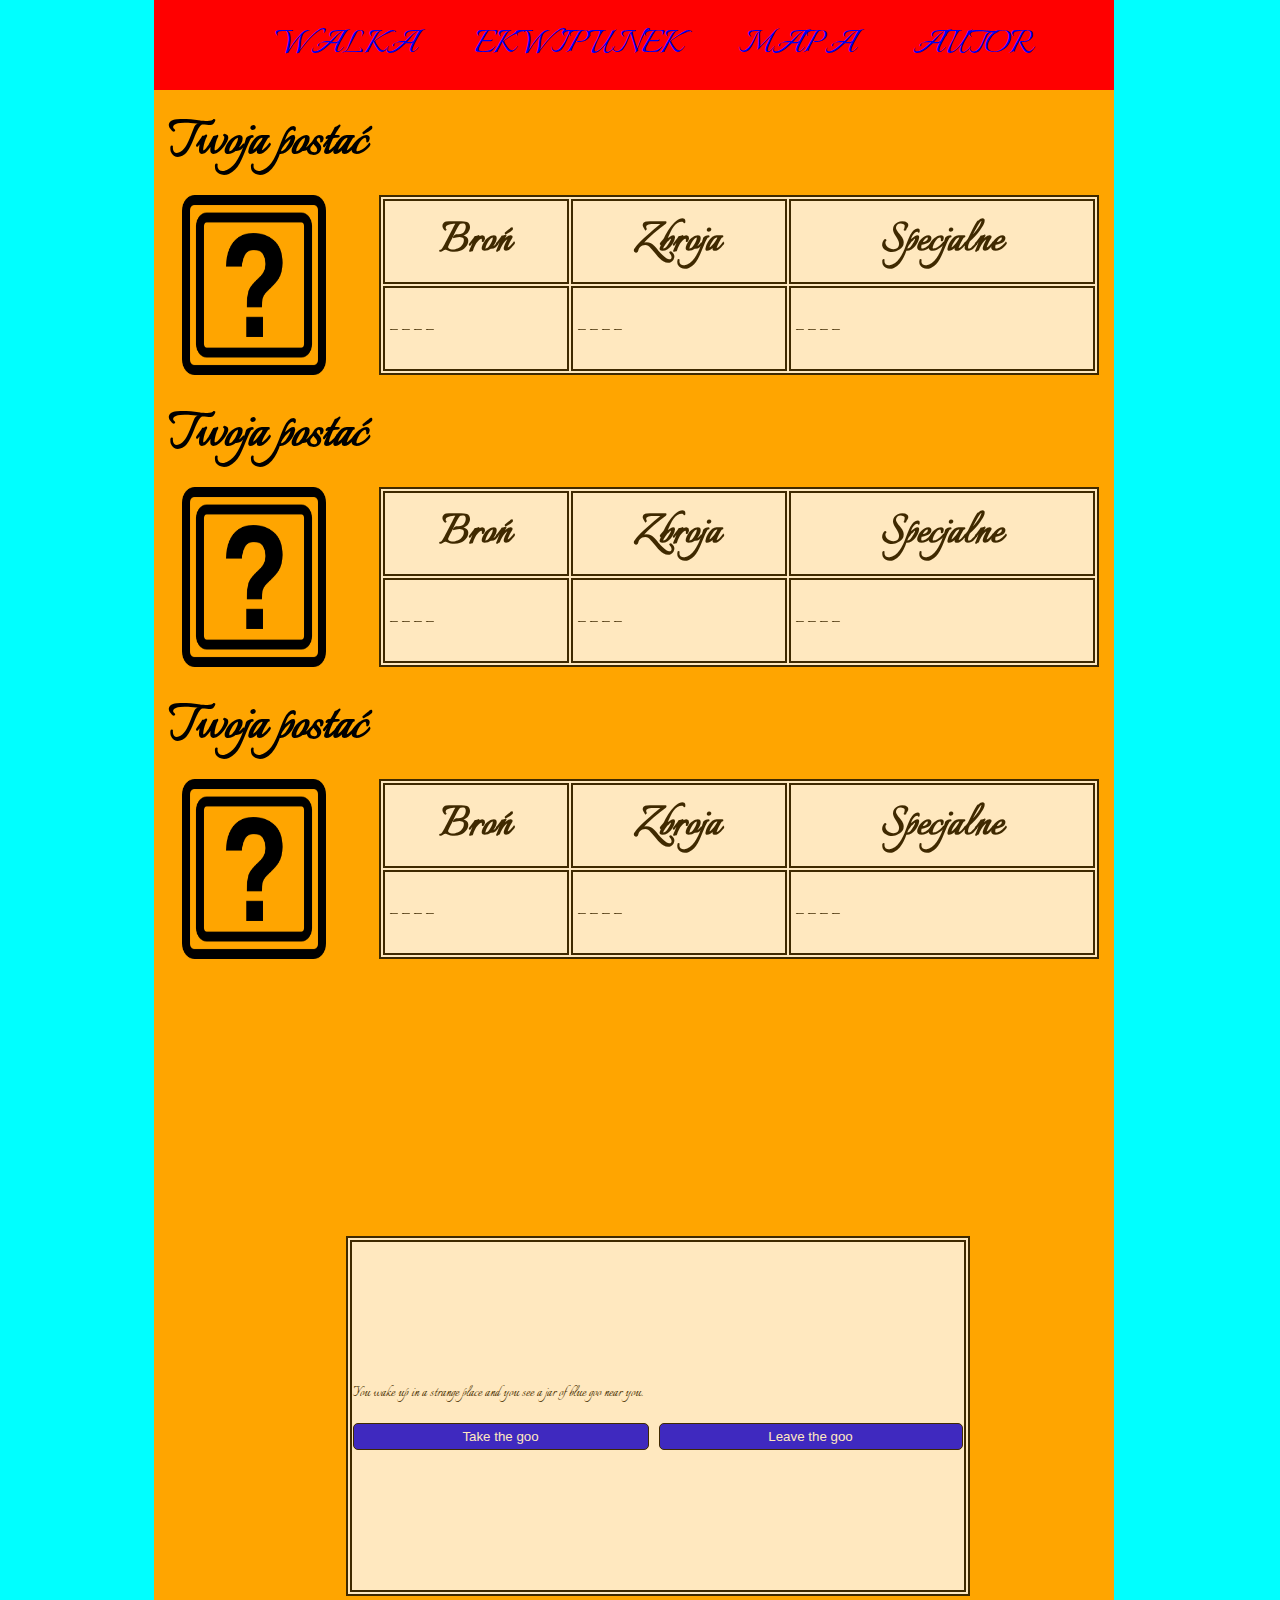
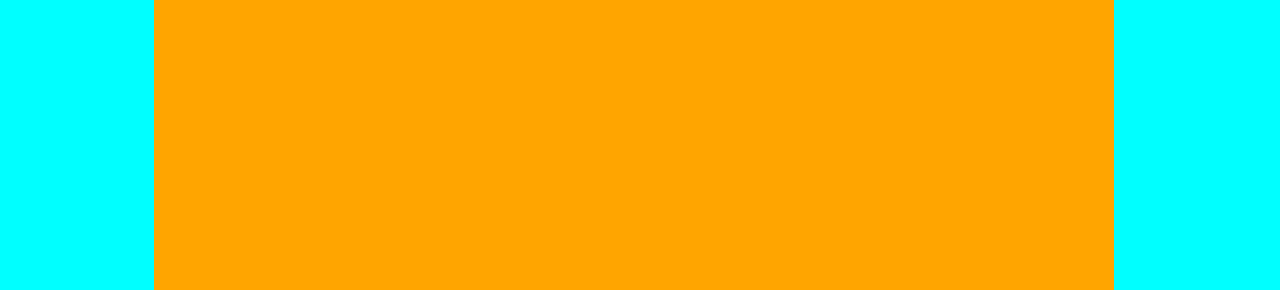
==== strint/index.html @ 512bab54 "g" ====
<!DOCTYPE html>
<html lang="pl">
<head>
    <meta charset="UTF-8">
    <meta http-equiv="X-UA-Compatible" content="IE=edge">
    <meta name="viewport" content="width=device-width, initial-scale=1.0">
    <link rel="stylesheet" href="style.css">
    <link rel="preconnect" href="https://fonts.googleapis.com">
    <link rel="preconnect" href="https://fonts.gstatic.com" crossorigin>
    <link href="https://fonts.googleapis.com/css2?family=Italianno&display=swap" rel="stylesheet">
    <script defer src="czat.js"></script>
    <script src="save.js"></script>
    <title>Giga document</title>
</head>
<body>
    <div class="navig">
        <nav>
        <ul class="lista">
            <li><a href="#">walka</a></li>
            <li><a href="eq.html" target="blank">ekwipunek</a></li>
            <li><a href="mapa.html" target="blank">mapa</a></li>
            <li><a href="autor.html">autor</a></li>
        </ul>
        </nav>
    </div>
    <div class="middle">
        <h3>Twoja postać</h3>
        <img src="./img/questionmark.png" alt="twój bohater jest nie znany">
        <table class="infohero">
            <tr>
                <th>Broń</th>
                <th>Zbroja</th>
                <th>Specjalne</th>
            </tr>
            <tr>
                <td>----</td>
                <td>----</td>
                <td>----</td>

            </tr>
        </table>
        <h3>Twoja postać</h3>
        <img src="./img/questionmark.png" alt="twój bohater jest nie znany">
        <table class="infohero">
            <tr>
                <th>Broń</th>
                <th>Zbroja</th>
                <th>Specjalne</th>
            </tr>
            <tr>
                <td>----</td>
                <td>----</td>
                <td>----</td>

            </tr>
        </table>
        <h3>Twoja postać</h3>
        <img src="./img/questionmark.png" alt="twój bohater jest nie znany">
        <table class="infohero">
            <tr>
                <th>Broń</th>
                <th>Zbroja</th>
                <th>Specjalne</th>
            </tr>
            <tr>
                <td>----</td>
                <td>----</td>
                <td>----</td>

            </tr>
        </table>
        <table class="chet">
            <tr>
                <td>
                    <div id="container">text</div>
                    <div id="option-buttons" class="btn-grid">
                        <button class="btn">Option 1</button>
                        <button class="btn">Option 2</button>
                        <button class="btn">Option 3</button>
                        <button class="btn">Option 4</button>
                    </div>
                </td>
            </tr>

        </table>
       
    </div>
</body>
</html>
---- strint/style.css ----
@font-face {
    font-family: 'Comic Sans MS';
    src: url('./fonts/ComicSansMS.woff2') format('woff2'),
        url('./fonts/ComicSansMS.woff') format('woff');
    font-weight: normal;
    font-style: normal;
    font-display: swap;
}
* 
{
margin: 0px;

}
body 
{
    font-family: 'Italianno';
background-color: aqua;
}

.navig 
{
background-color: red; 
margin-left: 12%;
width: 75%;
height: 10vh;
font-size: 40px;
text-align: center;
}

nav ul li
{
text-decoration: none;
display: inline;
list-style-type: none;
text-transform: uppercase;
padding: 25px;
}

nav 
{
padding-top: 20px;
}

a 
{
text-decoration: none;
}

.middle
{
background-color: orange;
margin-left: 12%;
width: 75%;
height: 200vh;
}

.middleeq
{
background-color: orange;
margin-left: 12%;
width: 75%;
height: 100vh;
}


.middle h3 
{
font-size: 60px;
padding: 15px;
}

.middle img 
{
height: 10%;
width: 15%;
margin-left: 3%;
}

.chet
{
margin-left:20%;
border: 2px black solid;
width: 65%; height: 40vh;
background-color: #ffffff; 
opacity:0.75;
margin-top: 30vh;
}
.btn-grid 
{
display: grid;
grid-template-columns: repeat(2, auto);
gap: 10px;
margin-top: 20px;
}
.btn 
{
background-color: blue;
border: 1px solid black;
border-radius: 5px;
padding: 5px;
color: white;
outline: none;
}

.btn:hover
{
border-color: black;
background-color: green;
}

.infohero
{
border: 2px black solid;
width: 75%; height: 10%;
background-color: #ffffff; 
opacity:0.75;
margin-right: 15px;
margin-bottom: 25px;
float: right;
font-size: 50px;
}
.infohero th ,td
{
border: 2px black solid;
}
.eqtable
{
border: 2px black solid;
width: 75%; height: 75%;
background-color: #ffffff; 
opacity:0.75;
margin-left: 100px;
margin-right: 15px;
margin-bottom: 25px;
font-size: 50px;
}
#TwEq 
{
text-align: center;
font-size: 100px;
}
.cum{
    text-align: center;
    font-size: 3rem;
}
.holder-author{
    display: flex;
    flex-direction: column;
    justify-content: center;
    align-items: center;
    width:40%;
    height:40vh;
    margin-top:150px;
}
.holder-author img{
    min-width:80%;
    height:500px;
}
.holder-author a{
    font-size:3rem;
}
.easter2{
    width: 25px;
    height: 15px;
}
.komik{
    width: 15px;
    height: 15px;
}
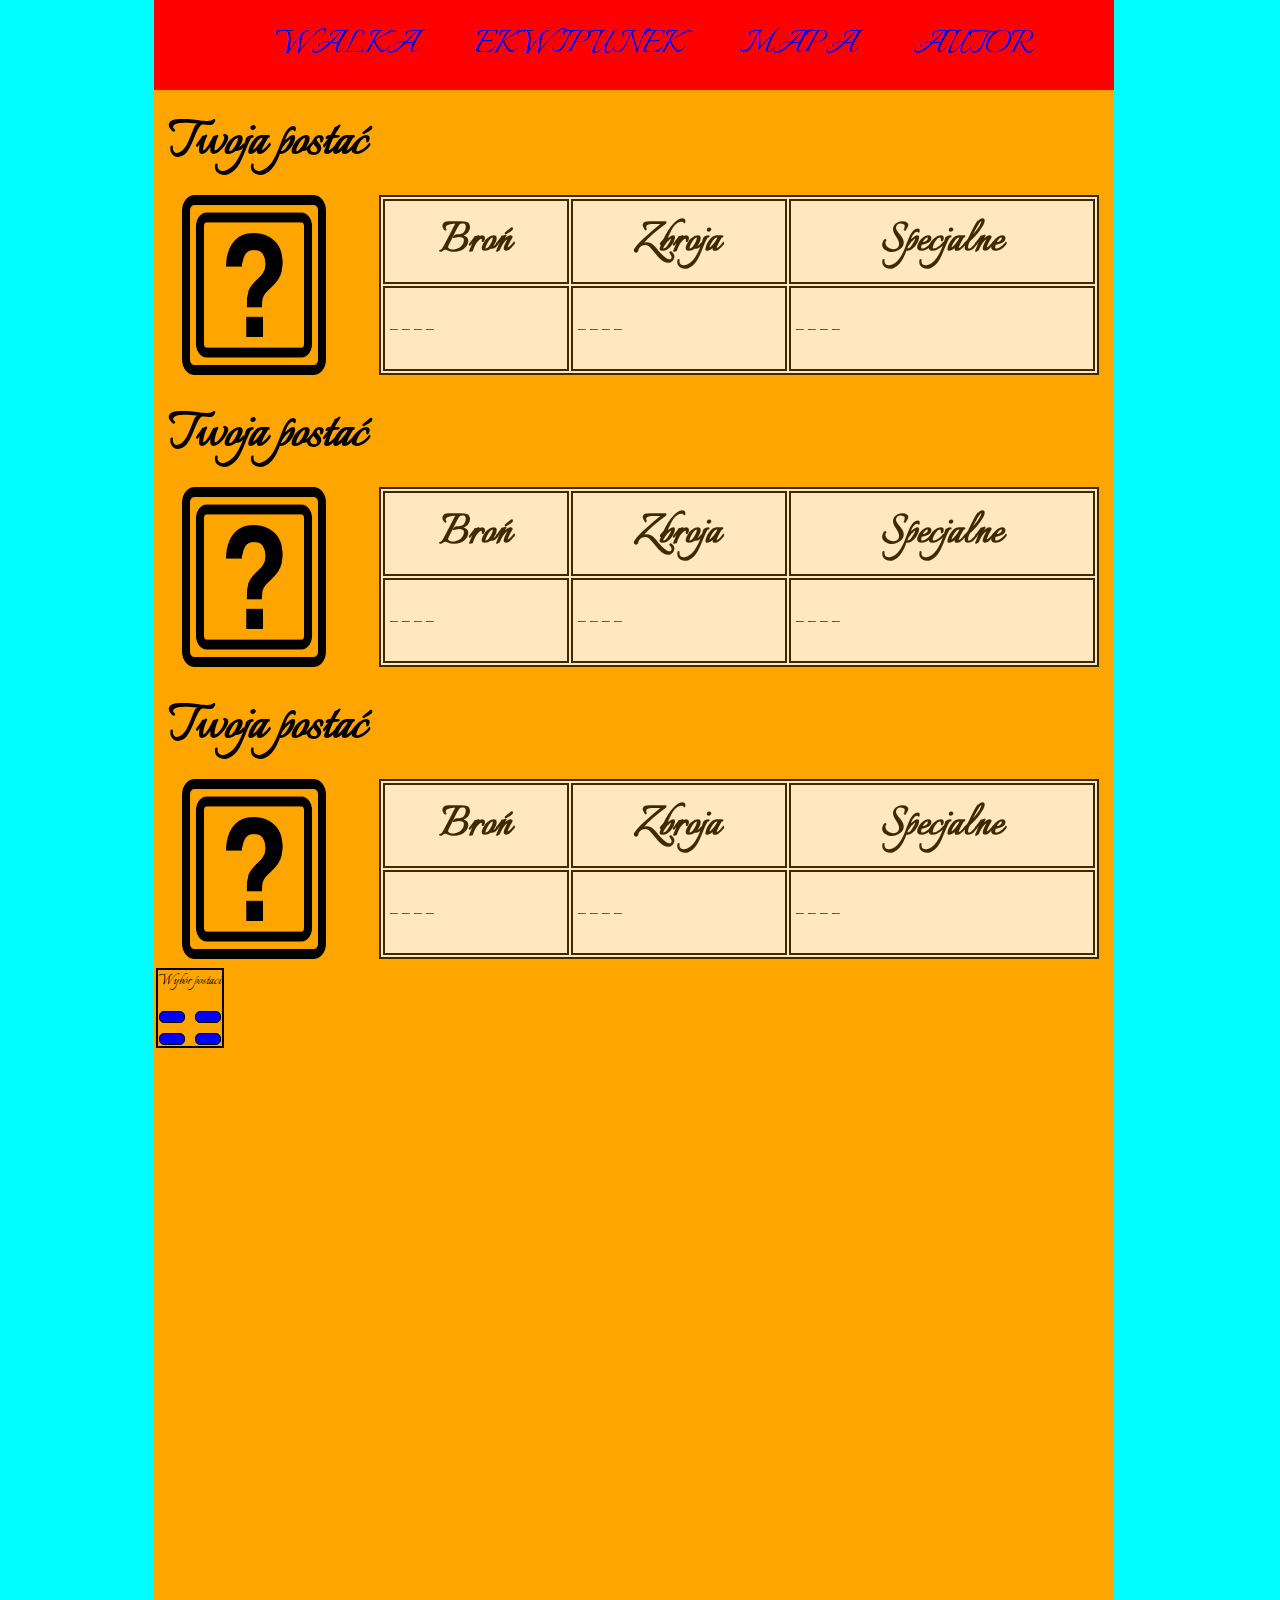
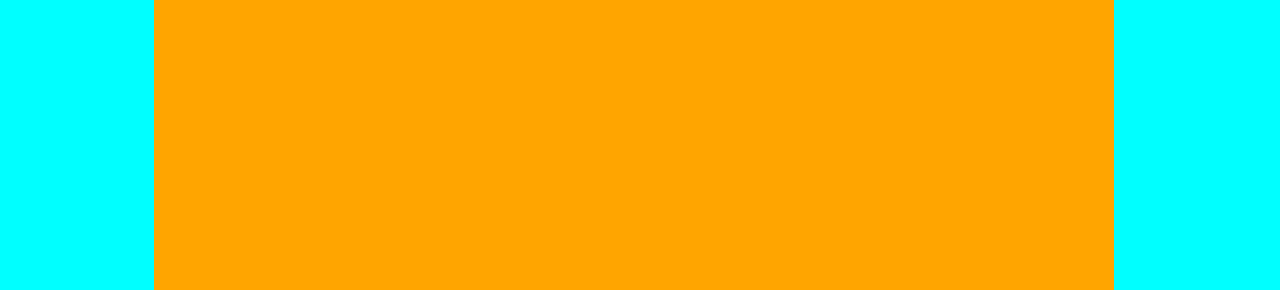
==== commit b2a88d95: "błagam działaj ;c" ====
--- a/strint/index.html
+++ b/strint/index.html
@@ -69,20 +69,20 @@
 
             </tr>
         </table>
-        <table class="chet">
-            <tr>
-                <td>
-                    <div id="container">text</div>
-                    <div id="option-buttons" class="btn-grid">
-                        <button class="btn">Option 1</button>
-                        <button class="btn">Option 2</button>
-                        <button class="btn">Option 3</button>
-                        <button class="btn">Option 4</button>
-                    </div>
-                </td>
-            </tr>
+        <table id="chet">
+            <tbody><tr><td>
 
-        </table>
+        <div id="container"> text
+        
+        </div>
+        <div id="option-buttons" class="btn-grid">
+            <button class="btn">Option 1</button>
+            <button class="btn">Option 2</button>
+            <button class="btn">Option 3</button>
+            <button class="btn">Option 4</button>
+        </div>
+            </td>
+        </tr></tbody></table>
        
     </div>
 </body>
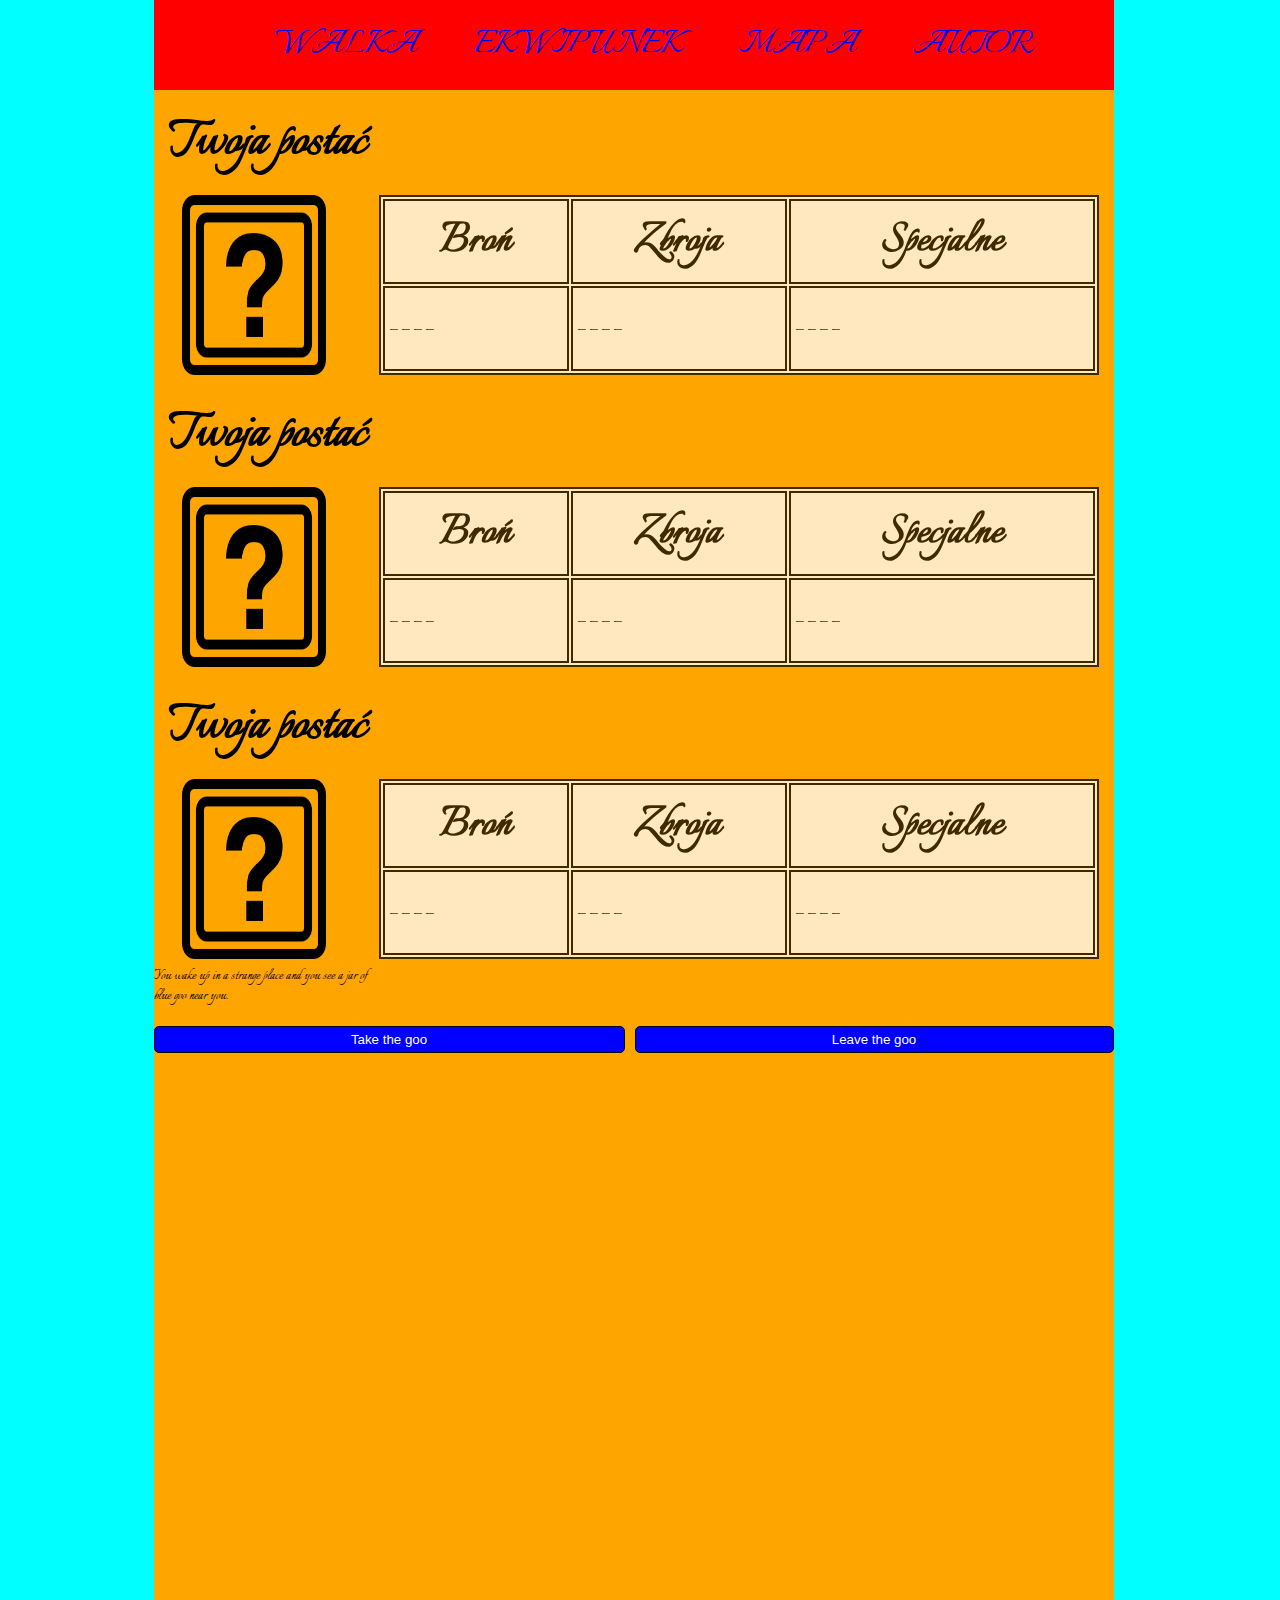
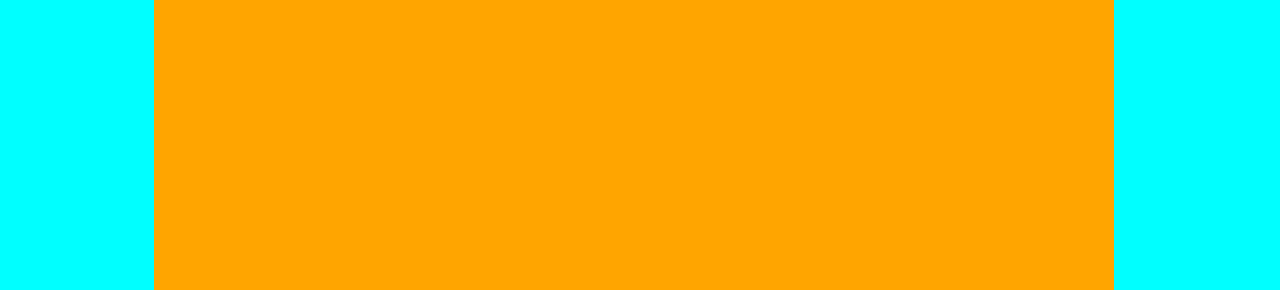
==== commit 90006425: "MOZE TERAZ????" ====
--- a/strint/index.html
+++ b/strint/index.html
@@ -70,19 +70,16 @@
             </tr>
         </table>
         <table id="chet">
-            <tbody><tr><td>
-
-        <div id="container"> text
-        
-        </div>
-        <div id="option-buttons" class="btn-grid">
-            <button class="btn">Option 1</button>
-            <button class="btn">Option 2</button>
-            <button class="btn">Option 3</button>
-            <button class="btn">Option 4</button>
-        </div>
-            </td>
-        </tr></tbody></table>
+            <div class="container">
+                <div id="text">Text</div>
+                <div id="option-buttons" class="btn-grid">
+                  <button class="btn">Option 1</button>
+                  <button class="btn">Option 2</button>
+                  <button class="btn">Option 3</button>
+                  <button class="btn">Option 4</button>
+                </div>
+              </div>
+        </table>
        
     </div>
 </body>
--- a/strint/style.css
+++ b/strint/style.css
@@ -163,7 +163,6 @@
     width: 25px;
     height: 15px;
 }
-.komik{
-    width: 15px;
-    height: 15px;
+.asciii{
+    font-size: 50px;
 }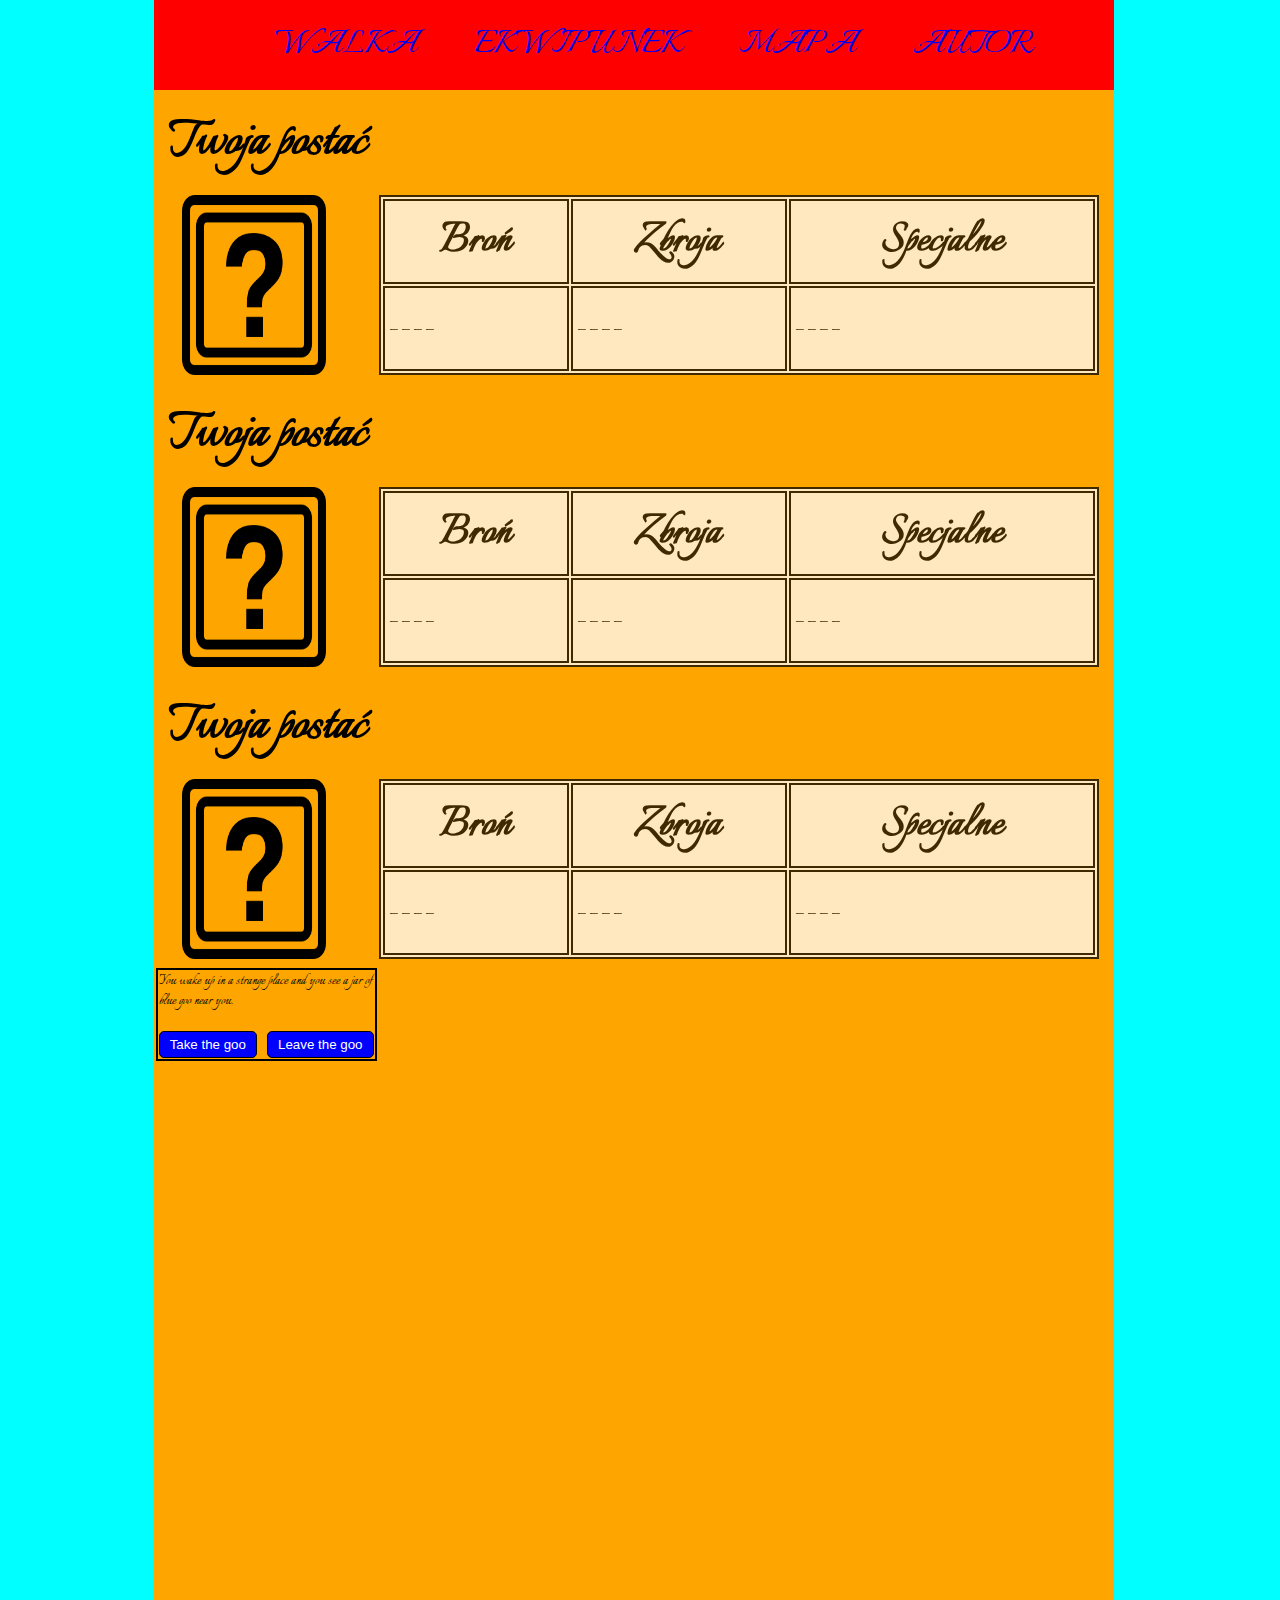
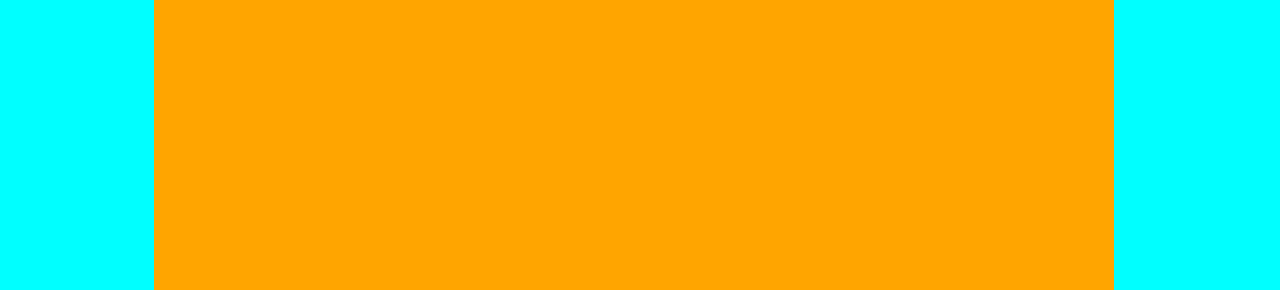
==== commit c5d1e3b4: "dodalem postacie" ====
--- a/strint/index.html
+++ b/strint/index.html
@@ -70,6 +70,7 @@
             </tr>
         </table>
         <table id="chet">
+            <td>
             <div class="container">
                 <div id="text">Text</div>
                 <div id="option-buttons" class="btn-grid">
@@ -79,6 +80,7 @@
                   <button class="btn">Option 4</button>
                 </div>
               </div>
+            </td>
         </table>
        
     </div>
--- a/strint/style.css
+++ b/strint/style.css
@@ -164,5 +164,6 @@
     height: 15px;
 }
 .asciii{
-    font-size: 50px;
+    width: 38px;
+    height: 38px;
 }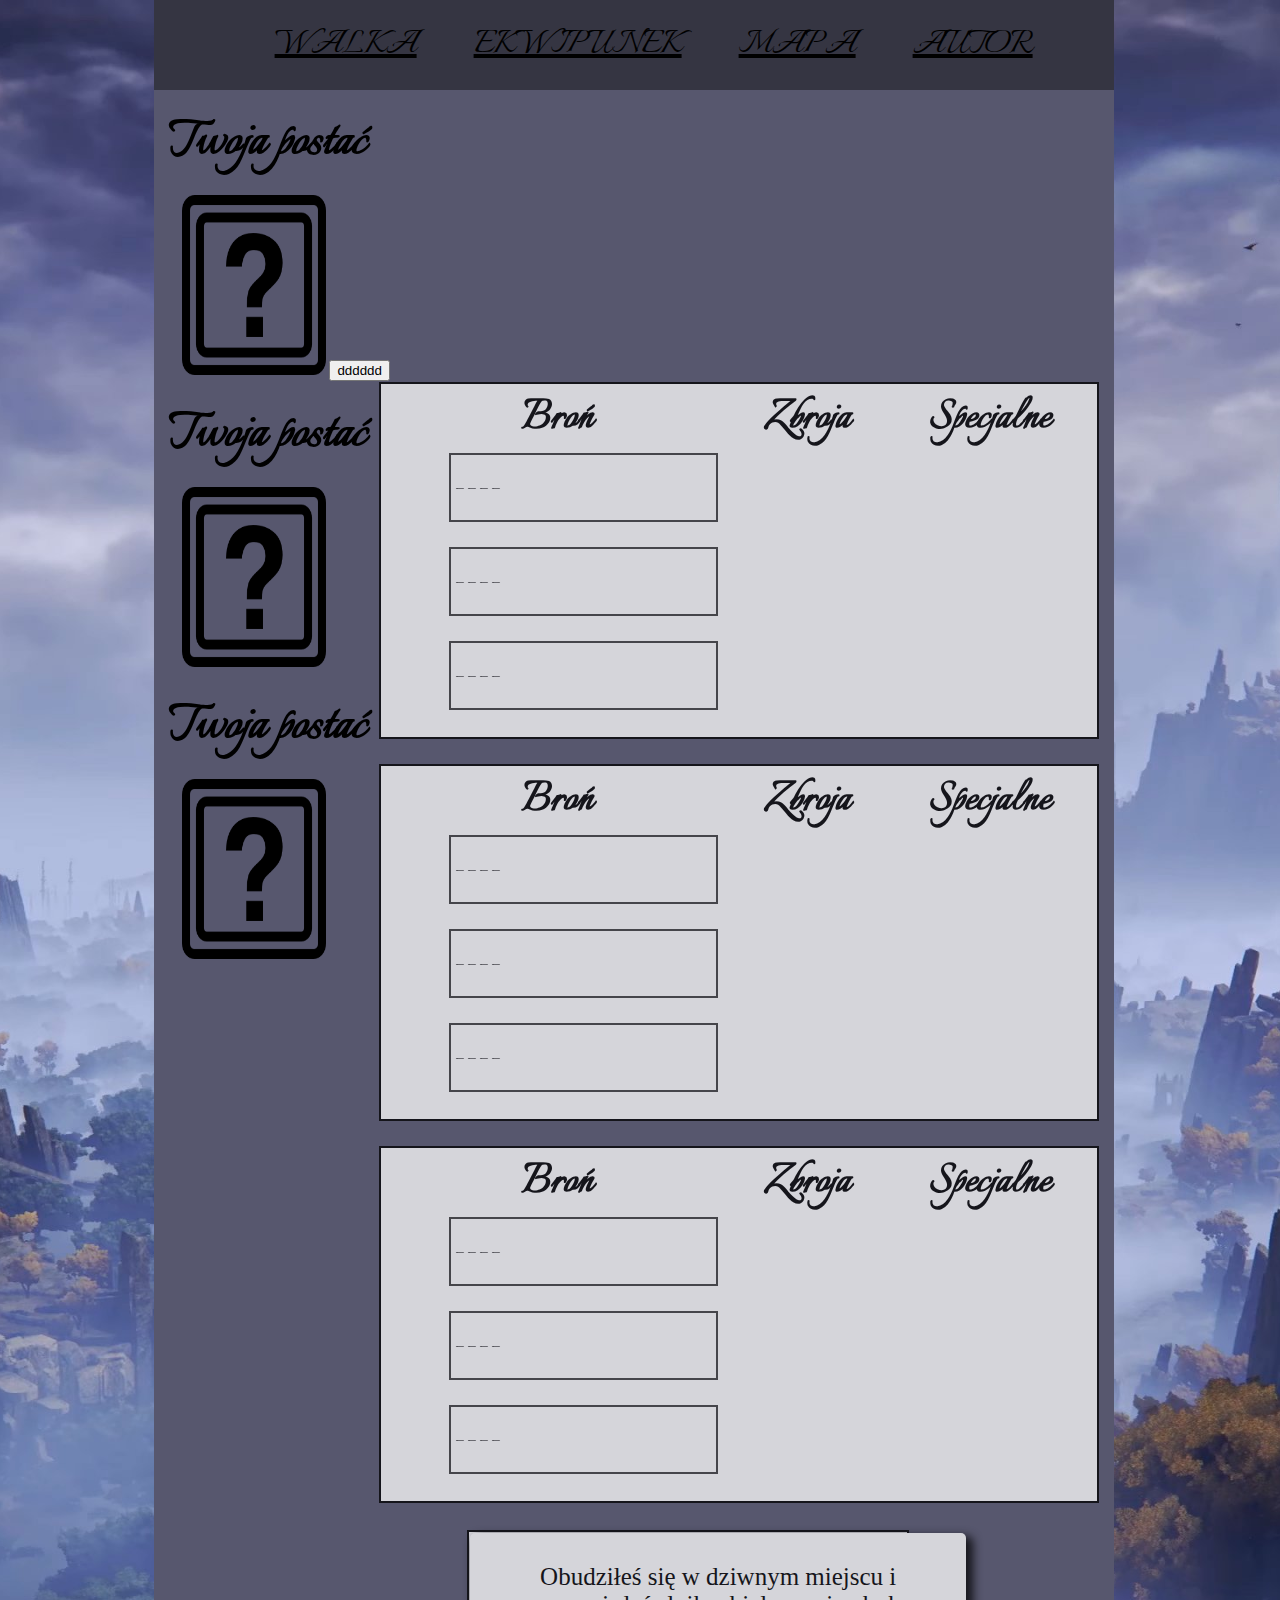
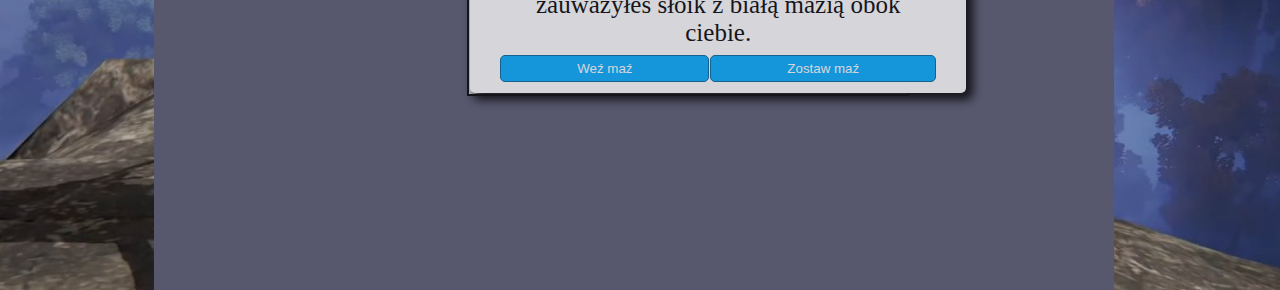
==== commit 1f10d9e9: "fghngfttmjg" ====
--- a/strint/index.html
+++ b/strint/index.html
@@ -10,6 +10,9 @@
     <link href="https://fonts.googleapis.com/css2?family=Italianno&display=swap" rel="stylesheet">
     <script defer src="czat.js"></script>
     <script src="save.js"></script>
+    <script src="item.js"></script>
+    <script src="item2.js"></script>
+    <script src="eqswitch.js"></script>
     <title>Giga document</title>
 </head>
 <body>
@@ -33,9 +36,10 @@
                 <th>Specjalne</th>
             </tr>
             <tr>
+                <td id="bron1">----</td>
                 <td>----</td>
                 <td>----</td>
-                <td>----</td>
+                <button onclick="zmien()";>dddddd</button>
 
             </tr>
         </table>
--- a/strint/style.css
+++ b/strint/style.css
@@ -1,11 +1,3 @@
-@font-face {
-    font-family: 'Comic Sans MS';
-    src: url('./fonts/ComicSansMS.woff2') format('woff2'),
-        url('./fonts/ComicSansMS.woff') format('woff');
-    font-weight: normal;
-    font-style: normal;
-    font-display: swap;
-}
 * 
 {
 margin: 0px;
@@ -14,12 +6,15 @@
 body 
 {
     font-family: 'Italianno';
-background-color: aqua;
+background-image: url("./img/tlo.jpeg");
+background-size:cover;
+background-repeat: no-repeat;
+background-position: center center;
 }
 
 .navig 
 {
-background-color: red; 
+background-color: rgb(53, 53, 66); 
 margin-left: 12%;
 width: 75%;
 height: 10vh;
@@ -43,12 +38,17 @@
 
 a 
 {
-text-decoration: none;
+color: black;
 }
+#text{
+    font-family: fantasy;
+    font-size: 25px;
+    text-align: center;
 
+}
 .middle
 {
-background-color: orange;
+background-color: rgb(87, 87, 110);
 margin-left: 12%;
 width: 75%;
 height: 200vh;
@@ -61,7 +61,14 @@
 width: 75%;
 height: 100vh;
 }
-
+.mapa{
+    width: 800px !important;
+    height: 800px !important;
+    display: block !important;
+    margin-left: auto !important;
+    margin-right: auto !important;
+    margin-top: auto !important;
+}
 
 .middle h3 
 {
@@ -78,6 +85,7 @@
 
 .chet
 {
+    
 margin-left:20%;
 border: 2px black solid;
 width: 65%; height: 40vh;
@@ -85,30 +93,37 @@
 opacity:0.75;
 margin-top: 30vh;
 }
-.btn-grid 
-{
-display: grid;
-grid-template-columns: repeat(2, auto);
-gap: 10px;
-margin-top: 20px;
-}
-.btn 
-{
-background-color: blue;
-border: 1px solid black;
-border-radius: 5px;
-padding: 5px;
-color: white;
-outline: none;
-}
+.container {
+    width: 100%;
+    max-width:500px;
+    height: 100px;
+    background-color: white;
+    padding: 30px;
+    border-radius: 5px;
+    box-shadow: 5px 5px 10px 2px;
+  }
+  
+  .btn-grid {
+    display: grid;
+    grid-template-columns: repeat(2, auto);
+    gap: 1px;
+    margin-top: 8px;
+  }
+  
+  .btn {
+    background-color: hsl(200, 100%, 50%);
+    border: 1px solid hsl(200, 100%, 30%);
+    border-radius: 5px;
+    padding: 5px 10px;
+    color: white;
+    outline: none;
+  }
+  
+  .btn:hover {
+    border-color: black;
+  }
 
-.btn:hover
-{
-border-color: black;
-background-color: green;
-}
-
-.infohero
+.infohero,td
 {
 border: 2px black solid;
 width: 75%; height: 10%;
@@ -119,10 +134,7 @@
 float: right;
 font-size: 50px;
 }
-.infohero th ,td
-{
-border: 2px black solid;
-}
+
 .eqtable
 {
 border: 2px black solid;
@@ -163,7 +175,10 @@
     width: 25px;
     height: 15px;
 }
-.asciii{
-    width: 38px;
-    height: 38px;
-}+
+#chet{
+    width:100%;
+    display: flex;
+    justify-content: center;
+}
+
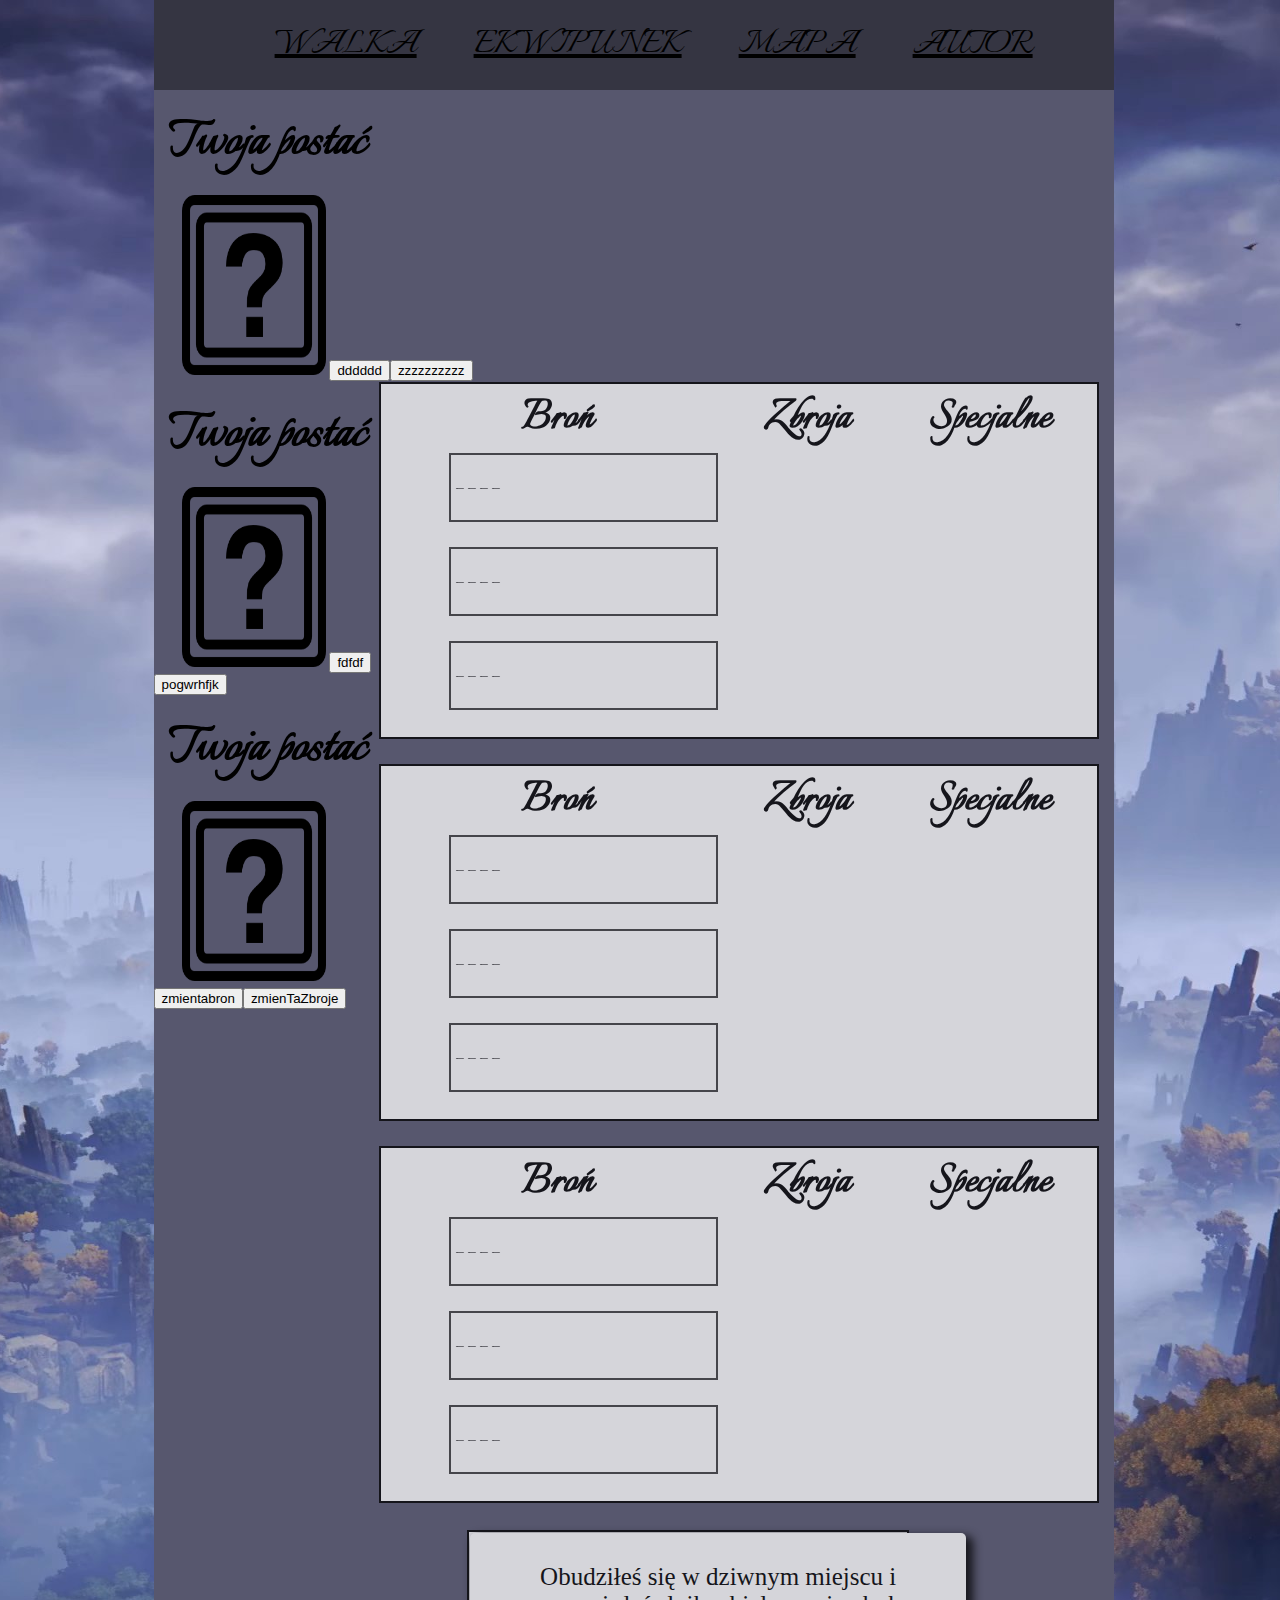
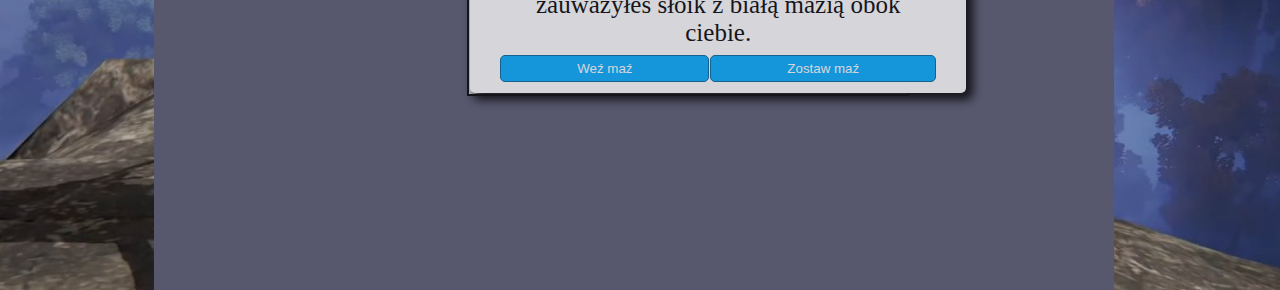
==== commit f64f9cd4: "dodalem klasom zmiane broni" ====
--- a/strint/index.html
+++ b/strint/index.html
@@ -12,7 +12,8 @@
     <script src="save.js"></script>
     <script src="item.js"></script>
     <script src="item2.js"></script>
-    <script src="eqswitch.js"></script>
+    <script defer src="eqswitch.js"></script>
+    <script src="charac.js"></script>
     <title>Giga document</title>
 </head>
 <body>
@@ -37,9 +38,10 @@
             </tr>
             <tr>
                 <td id="bron1">----</td>
-                <td>----</td>
+                <td id="zbroja1">----</td>
                 <td>----</td>
                 <button onclick="zmien()";>dddddd</button>
+                <button onclick="zmienZbroje()";>zzzzzzzzzz</button>
 
             </tr>
         </table>
@@ -52,10 +54,11 @@
                 <th>Specjalne</th>
             </tr>
             <tr>
+                <td id="bron2">----</td>
+                <td id="zbroja2">----</td>
                 <td>----</td>
-                <td>----</td>
-                <td>----</td>
-
+                <button onclick="zmien2()">fdfdf</button>
+                <button onclick="zmienZbroje2()">pogwrhfjk</button>
             </tr>
         </table>
         <h3>Twoja postać</h3>
@@ -67,9 +70,11 @@
                 <th>Specjalne</th>
             </tr>
             <tr>
+                <td id="bron3">----</td>
+                <td id="zbroja3">----</td>
                 <td>----</td>
-                <td>----</td>
-                <td>----</td>
+                <button onclick="zmien3()">zmientabron</button>
+                <button onclick="zmienZbroje3()">zmienTaZbroje</button>
 
             </tr>
         </table>
--- a/strint/style.css
+++ b/strint/style.css
@@ -1,7 +1,6 @@
 * 
 {
 margin: 0px;
-
 }
 body 
 {
@@ -56,7 +55,7 @@
 
 .middleeq
 {
-background-color: orange;
+background-color: rgb(87, 87, 110);
 margin-left: 12%;
 width: 75%;
 height: 100vh;
@@ -138,11 +137,11 @@
 .eqtable
 {
 border: 2px black solid;
-width: 75%; height: 75%;
+width: 100%; height: 75%;
 background-color: #ffffff; 
 opacity:0.75;
 margin-left: 100px;
-margin-right: 15px;
+margin-right: 100px;
 margin-bottom: 25px;
 font-size: 50px;
 }
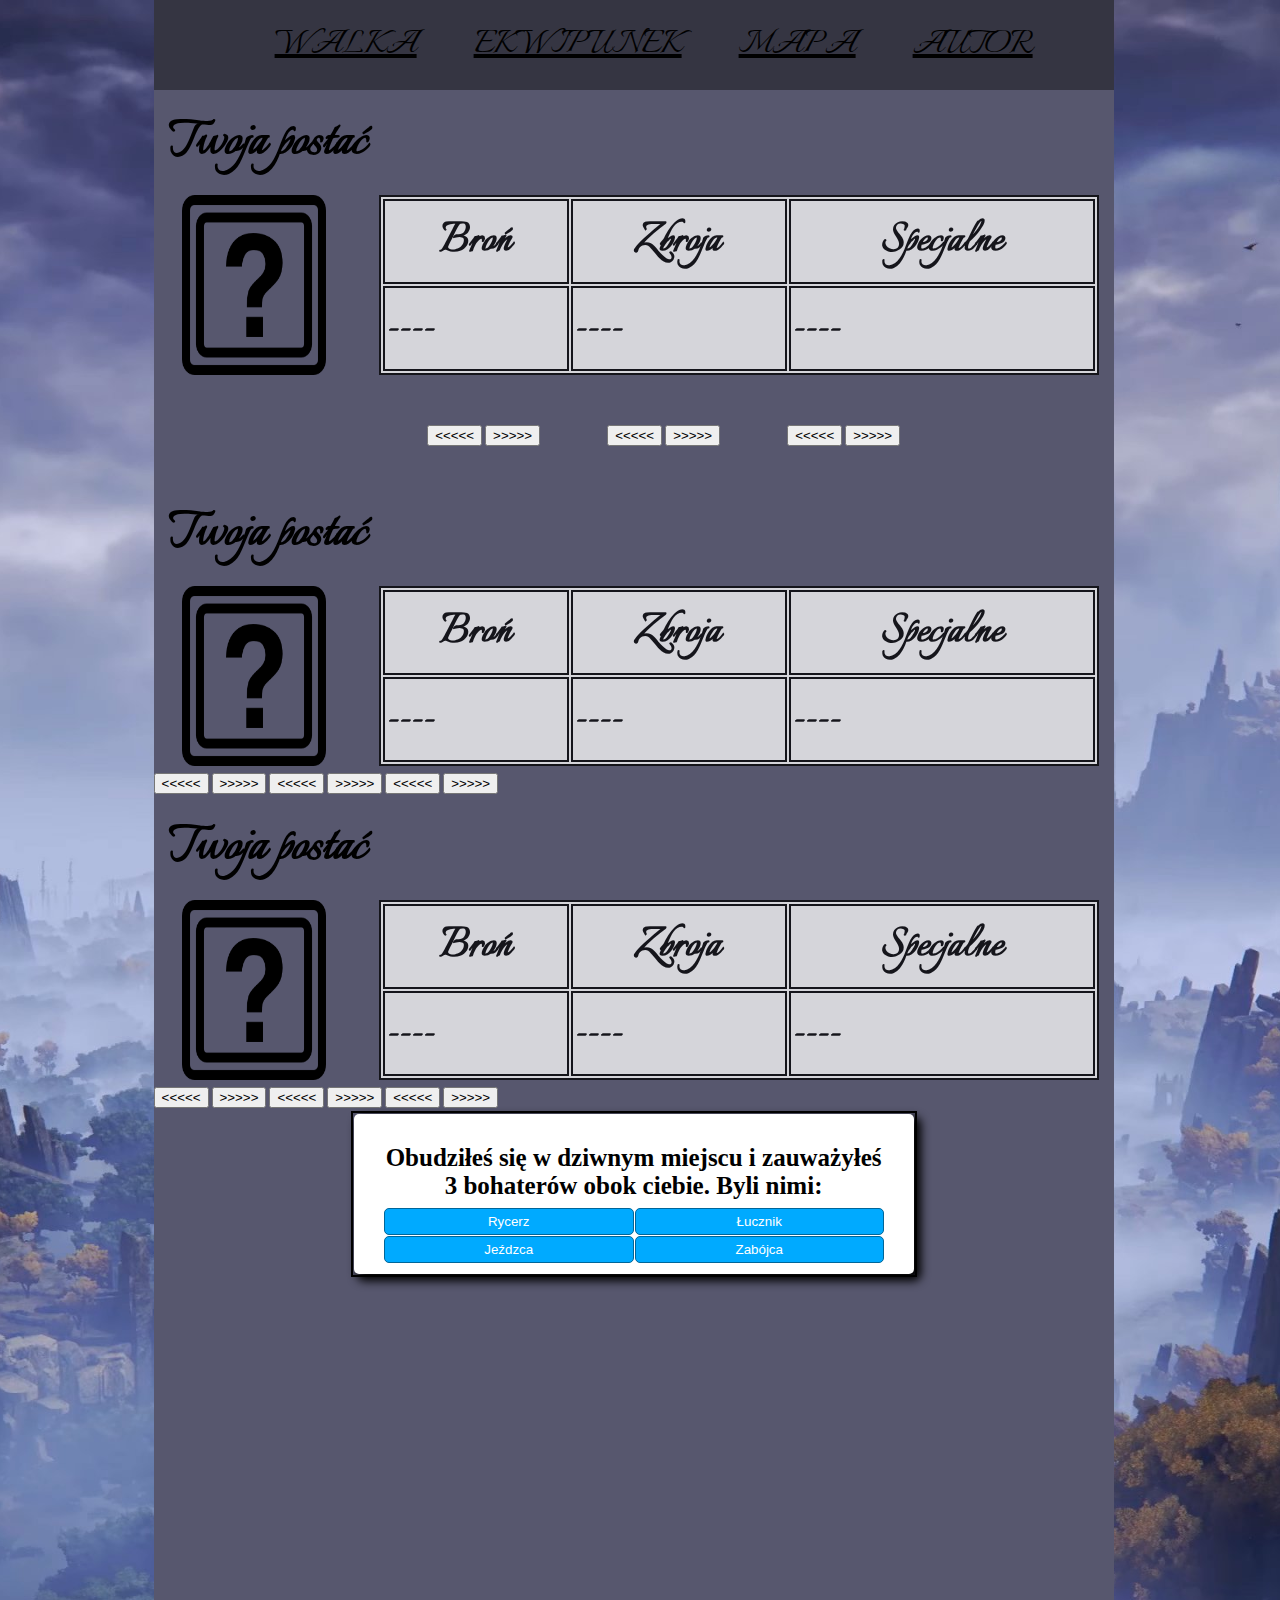
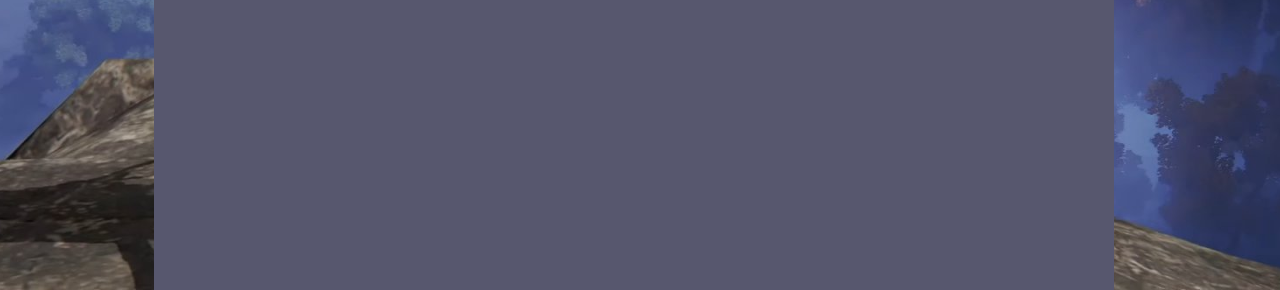
==== commit 393833fa: "zrobilem zmiany B)" ====
--- a/strint/index.html
+++ b/strint/index.html
@@ -29,7 +29,7 @@
     </div>
     <div class="middle">
         <h3>Twoja postać</h3>
-        <img src="./img/questionmark.png" alt="twój bohater jest nie znany">
+        <img src="./img/questionmark.png" alt="twój bohater jest nieznany" id="pierwszyAvatar">
         <table class="infohero">
             <tr>
                 <th>Broń</th>
@@ -40,13 +40,24 @@
                 <td id="bron1">----</td>
                 <td id="zbroja1">----</td>
                 <td>----</td>
-                <button onclick="zmien()";>dddddd</button>
-                <button onclick="zmienZbroje()";>zzzzzzzzzz</button>
-
             </tr>
         </table>
+        <div class="guziory">
+            <div id="podguziory1">
+            <button onclick="zmien()"; class="btn-change-weaponL"> <<<<< </button>
+            <button onclick="zmienZbroje()"; class="btn-change-weaponR";> >>>>> </button>
+            </div>
+            <div id="podguziory2">
+            <button onclick="zmien()"; class="btn-change-armorL"> <<<<< </button>
+            <button onclick="zmienZbroje()";  class="btn-change-armorR";> >>>>> </button>
+            </div>
+            <div id="podguziory3">
+            <button onclick="zmien()"; class="btn-change-specialL"> <<<<< </button>
+            <button onclick="zmienZbroje()";  class="btn-change-specialR";> >>>>> </button>
+            </div>
+        </div>
         <h3>Twoja postać</h3>
-        <img src="./img/questionmark.png" alt="twój bohater jest nie znany">
+        <img src="./img/questionmark.png" alt="twój bohater jest nieznany">
         <table class="infohero">
             <tr>
                 <th>Broń</th>
@@ -57,12 +68,16 @@
                 <td id="bron2">----</td>
                 <td id="zbroja2">----</td>
                 <td>----</td>
-                <button onclick="zmien2()">fdfdf</button>
-                <button onclick="zmienZbroje2()">pogwrhfjk</button>
             </tr>
         </table>
+            <button onclick="zmien()"; class="btn-change-weaponL"> <<<<< </button>
+            <button onclick="zmienZbroje()"; class="btn-change-weaponR";> >>>>> </button>
+            <button onclick="zmien()"; class="btn-change-armorL"> <<<<< </button>
+            <button onclick="zmienZbroje()";  class="btn-change-armorR";> >>>>> </button>
+            <button onclick="zmien()"; class="btn-change-specialL"> <<<<< </button>
+            <button onclick="zmienZbroje()";  class="btn-change-specialR";> >>>>> </button>
         <h3>Twoja postać</h3>
-        <img src="./img/questionmark.png" alt="twój bohater jest nie znany">
+        <img src="./img/questionmark.png" alt="twój bohater jest nieznany">
         <table class="infohero">
             <tr>
                 <th>Broń</th>
@@ -73,11 +88,15 @@
                 <td id="bron3">----</td>
                 <td id="zbroja3">----</td>
                 <td>----</td>
-                <button onclick="zmien3()">zmientabron</button>
-                <button onclick="zmienZbroje3()">zmienTaZbroje</button>
 
             </tr>
         </table>
+            <button onclick="zmien()"; class="btn-change-weaponL"> <<<<< </button>
+            <button onclick="zmienZbroje()"; class="btn-change-weaponR";> >>>>> </button>
+            <button onclick="zmien()"; class="btn-change-armorL"> <<<<< </button>
+            <button onclick="zmienZbroje()";  class="btn-change-armorR";> >>>>> </button>
+            <button onclick="zmien()"; class="btn-change-specialL"> <<<<< </button>
+            <button onclick="zmienZbroje()";  class="btn-change-specialR";> >>>>> </button>
         <table id="chet">
             <td>
             <div class="container">
--- a/strint/style.css
+++ b/strint/style.css
@@ -122,25 +122,67 @@
     border-color: black;
   }
 
-.infohero,td
+.infohero
 {
 border: 2px black solid;
 width: 75%; height: 10%;
 background-color: #ffffff; 
 opacity:0.75;
 margin-right: 15px;
-margin-bottom: 25px;
 float: right;
 font-size: 50px;
 }
-
+.infohero th, td
+{
+border: 2px black solid;
+display: table-cell;
+vertical-align: inherit;
+font-weight: bold;
+text-align: -internal-center;
+}
+/*-----------lewa strzalka---------*/
+/*.btn-change-weaponL
+{
+margin-left: 250px;
+margin-bottom: 10px;
+}
+/*-----------prawa strzalka---------*/
+/*.btn-change-weaponR
+/*{
+/*margin-left: 30px;
+/*margin-bottom: 10px;
+/*}
+/*//*-----------lewa strzalka---------*/
+/*.btn-change-armorL
+/*{
+/*margin-left: 60px;
+/*margin-bottom: 10px;
+/*}
+/*//*-----------prawa strzalka---------*/
+/*.btn-change-armorR
+/*{
+/*margin-left: 30px;
+/*margin-bottom: 10px;
+/*}
+/*//*-----------lewa strzalka---------*/
+/*.btn-change-specialL
+/*{
+/*margin-left: 130px;
+/*margin-bottom: 10px;
+/*}
+/*//*-----------prawa strzalka--------*/
+/*.btn-change-specialR
+/*{
+/*margin-left: 30px;
+/*margin-bottom: 10px;
+/*}
+/**/
 .eqtable
 {
 border: 2px black solid;
 width: 100%; height: 75%;
 background-color: #ffffff; 
 opacity:0.75;
-margin-left: 100px;
 margin-right: 100px;
 margin-bottom: 25px;
 font-size: 50px;
@@ -150,7 +192,7 @@
 text-align: center;
 font-size: 100px;
 }
-.cum{
+.mapchoice{
     text-align: center;
     font-size: 3rem;
 }
@@ -180,4 +222,23 @@
     display: flex;
     justify-content: center;
 }
-
+.guziory
+{
+padding-left: 25%;
+padding-right: 5%;
+margin-top: 1%;
+display: flex;
+}
+
+#podguziory1 
+{
+margin: 5%;
+}
+#podguziory2
+{
+margin: 5%;
+}
+#podguziory3 
+{
+margin: 5%;
+}
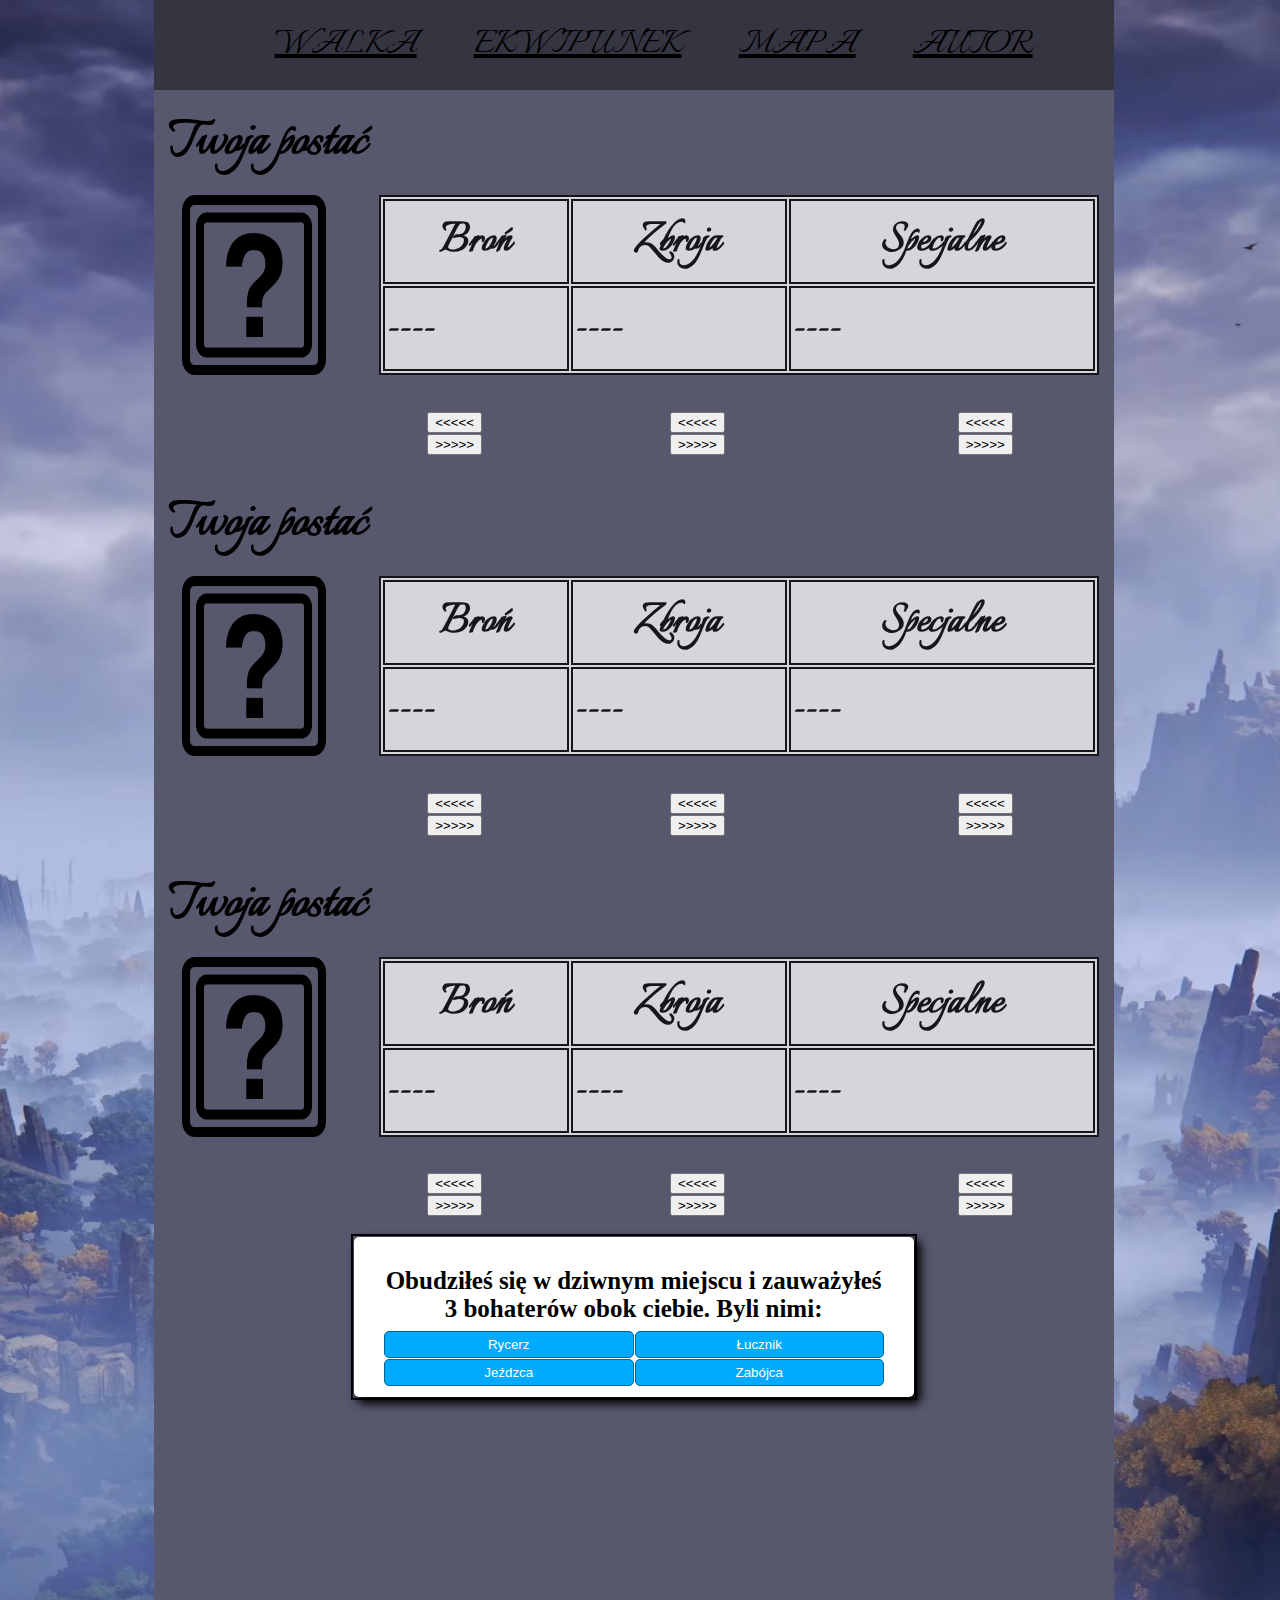
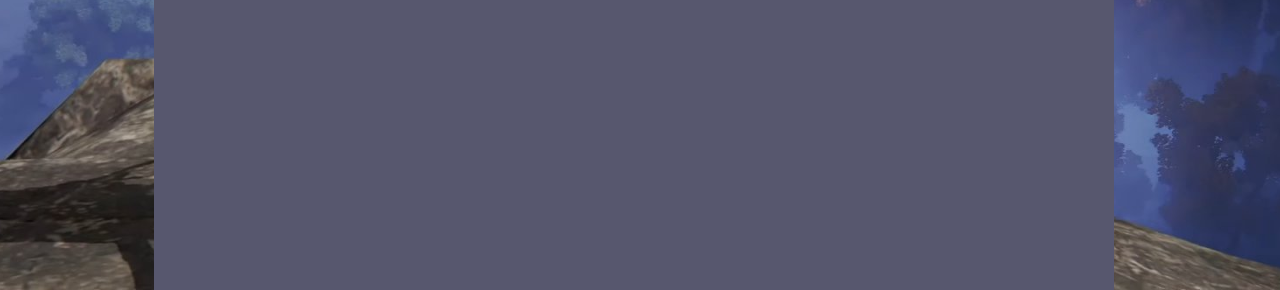
==== commit 30b7471a: "mega zmiany, wkoncu gameplay. ale kup DLC" ====
--- a/strint/index.html
+++ b/strint/index.html
@@ -43,21 +43,21 @@
             </tr>
         </table>
         <div class="guziory">
-            <div id="podguziory1">
+            <div class="podguziory1">
             <button onclick="zmien()"; class="btn-change-weaponL"> <<<<< </button>
             <button onclick="zmienZbroje()"; class="btn-change-weaponR";> >>>>> </button>
             </div>
-            <div id="podguziory2">
+            <div class="podguziory2">
             <button onclick="zmien()"; class="btn-change-armorL"> <<<<< </button>
             <button onclick="zmienZbroje()";  class="btn-change-armorR";> >>>>> </button>
             </div>
-            <div id="podguziory3">
+            <div class="podguziory3">
             <button onclick="zmien()"; class="btn-change-specialL"> <<<<< </button>
             <button onclick="zmienZbroje()";  class="btn-change-specialR";> >>>>> </button>
             </div>
         </div>
         <h3>Twoja postać</h3>
-        <img src="./img/questionmark.png" alt="twój bohater jest nieznany">
+        <img src="./img/questionmark.png" alt="twój bohater jest nieznany" id="drugiAvatar">
         <table class="infohero">
             <tr>
                 <th>Broń</th>
@@ -70,14 +70,22 @@
                 <td>----</td>
             </tr>
         </table>
+        <div class="guziory">
+            <div class="podguziory1">
             <button onclick="zmien()"; class="btn-change-weaponL"> <<<<< </button>
             <button onclick="zmienZbroje()"; class="btn-change-weaponR";> >>>>> </button>
+            </div>
+            <div class="podguziory2">
             <button onclick="zmien()"; class="btn-change-armorL"> <<<<< </button>
             <button onclick="zmienZbroje()";  class="btn-change-armorR";> >>>>> </button>
+            </div>
+            <div class="podguziory3">
             <button onclick="zmien()"; class="btn-change-specialL"> <<<<< </button>
             <button onclick="zmienZbroje()";  class="btn-change-specialR";> >>>>> </button>
+            </div>
+        </div>
         <h3>Twoja postać</h3>
-        <img src="./img/questionmark.png" alt="twój bohater jest nieznany">
+        <img src="./img/questionmark.png" alt="twój bohater jest nieznany" id="trzeciAvatar">
         <table class="infohero">
             <tr>
                 <th>Broń</th>
@@ -91,12 +99,20 @@
 
             </tr>
         </table>
+        <div class="guziory">
+            <div class="podguziory1">
             <button onclick="zmien()"; class="btn-change-weaponL"> <<<<< </button>
             <button onclick="zmienZbroje()"; class="btn-change-weaponR";> >>>>> </button>
+            </div>
+            <div class="podguziory2">
             <button onclick="zmien()"; class="btn-change-armorL"> <<<<< </button>
             <button onclick="zmienZbroje()";  class="btn-change-armorR";> >>>>> </button>
+            </div>
+            <div class="podguziory3">
             <button onclick="zmien()"; class="btn-change-specialL"> <<<<< </button>
             <button onclick="zmienZbroje()";  class="btn-change-specialR";> >>>>> </button>
+            </div>
+        </div>
         <table id="chet">
             <td>
             <div class="container">
--- a/strint/style.css
+++ b/strint/style.css
@@ -140,43 +140,6 @@
 font-weight: bold;
 text-align: -internal-center;
 }
-/*-----------lewa strzalka---------*/
-/*.btn-change-weaponL
-{
-margin-left: 250px;
-margin-bottom: 10px;
-}
-/*-----------prawa strzalka---------*/
-/*.btn-change-weaponR
-/*{
-/*margin-left: 30px;
-/*margin-bottom: 10px;
-/*}
-/*//*-----------lewa strzalka---------*/
-/*.btn-change-armorL
-/*{
-/*margin-left: 60px;
-/*margin-bottom: 10px;
-/*}
-/*//*-----------prawa strzalka---------*/
-/*.btn-change-armorR
-/*{
-/*margin-left: 30px;
-/*margin-bottom: 10px;
-/*}
-/*//*-----------lewa strzalka---------*/
-/*.btn-change-specialL
-/*{
-/*margin-left: 130px;
-/*margin-bottom: 10px;
-/*}
-/*//*-----------prawa strzalka--------*/
-/*.btn-change-specialR
-/*{
-/*margin-left: 30px;
-/*margin-bottom: 10px;
-/*}
-/**/
 .eqtable
 {
 border: 2px black solid;
@@ -230,15 +193,21 @@
 display: flex;
 }
 
-#podguziory1 
-{
-margin: 5%;
-}
-#podguziory2
-{
-margin: 5%;
-}
-#podguziory3 
-{
-margin: 5%;
-}
+.podguziory1 
+{
+margin-top: 3%;
+margin-left: 5%;
+margin-bottom: 15px;
+}
+.podguziory2
+{
+margin-top: 3%;
+margin-left: 15vmin;
+margin-bottom: 15px;
+}
+.podguziory3 
+{
+margin-top: 3%;
+margin-left: 20vmin;
+margin-bottom: 15px;
+}
